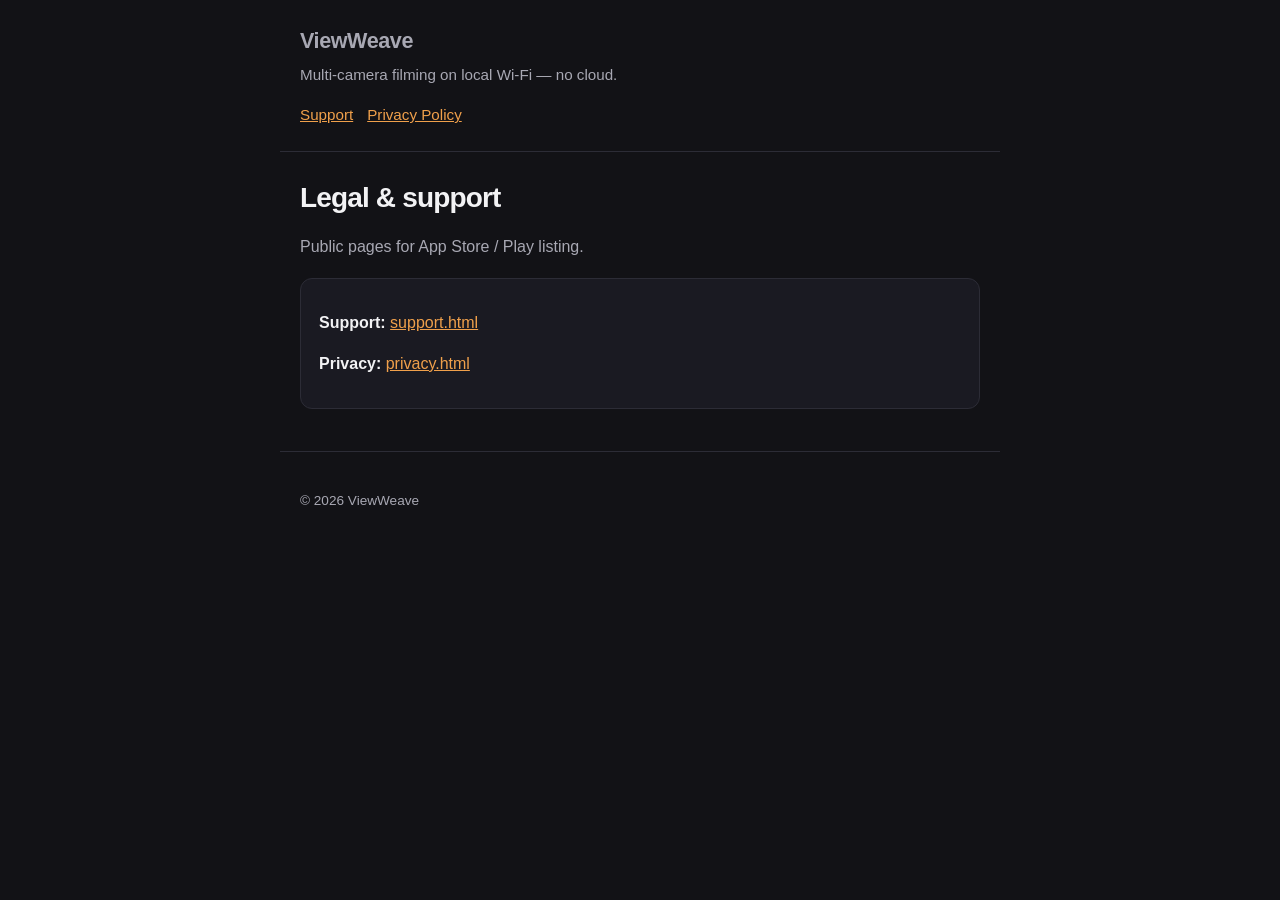
==== index.html @ 28b763ea "Add files via upload" ====
<!DOCTYPE html>
<html lang="en">
<head>
  <meta charset="utf-8" />
  <meta name="viewport" content="width=device-width, initial-scale=1" />
  <title>ViewWeave — Legal</title>
  <link rel="stylesheet" href="styles.css" />
</head>
<body>
  <header>
    <p class="brand">ViewWeave</p>
    <p class="tag">Multi-camera filming on local Wi‑Fi — no cloud.</p>
    <nav>
      <a href="support.html">Support</a>
      <a href="privacy.html">Privacy Policy</a>
    </nav>
  </header>
  <main>
    <h1>Legal &amp; support</h1>
    <p>Public pages for App Store / Play listing.</p>
    <div class="card">
      <p><strong>Support:</strong> <a href="support.html">support.html</a></p>
      <p><strong>Privacy:</strong> <a href="privacy.html">privacy.html</a></p>
    </div>
  </main>
  <footer>
    <p>© 2026 ViewWeave</p>
  </footer>
</body>
</html>
---- styles.css ----
:root {
  color-scheme: dark;
  --bg: #121216;
  --panel: #1a1a22;
  --text: #f2f2f4;
  --mist: #a8a8b3;
  --line: #2c2c36;
  --copper: #d97706;
  --link: #f0a04b;
}

* { box-sizing: border-box; }

body {
  margin: 0;
  font-family: -apple-system, BlinkMacSystemFont, "Segoe UI", Roboto, Helvetica, Arial, sans-serif;
  background: var(--bg);
  color: var(--text);
  line-height: 1.55;
}

a { color: var(--link); }

header, main, footer {
  max-width: 720px;
  margin: 0 auto;
  padding: 24px 20px;
}

header {
  border-bottom: 1px solid var(--line);
}

.brand {
  font-size: 1.35rem;
  font-weight: 700;
  letter-spacing: -0.02em;
  margin: 0 0 6px;
}

.tag {
  margin: 0;
  color: var(--mist);
  font-size: 0.95rem;
}

nav {
  margin-top: 16px;
  display: flex;
  gap: 14px;
  flex-wrap: wrap;
  font-size: 0.95rem;
}

h1 {
  font-size: 1.75rem;
  letter-spacing: -0.03em;
  margin: 0 0 12px;
}

h2 {
  font-size: 1.1rem;
  margin: 28px 0 8px;
}

p, li { color: var(--mist); }

ul { padding-left: 1.2rem; }

.card {
  background: var(--panel);
  border: 1px solid var(--line);
  border-radius: 12px;
  padding: 16px 18px;
  margin: 18px 0;
}

.card strong { color: var(--text); }

.email {
  font-size: 1.05rem;
  word-break: break-all;
}

.note {
  font-size: 0.9rem;
  color: var(--mist);
}

footer {
  border-top: 1px solid var(--line);
  color: var(--mist);
  font-size: 0.85rem;
}
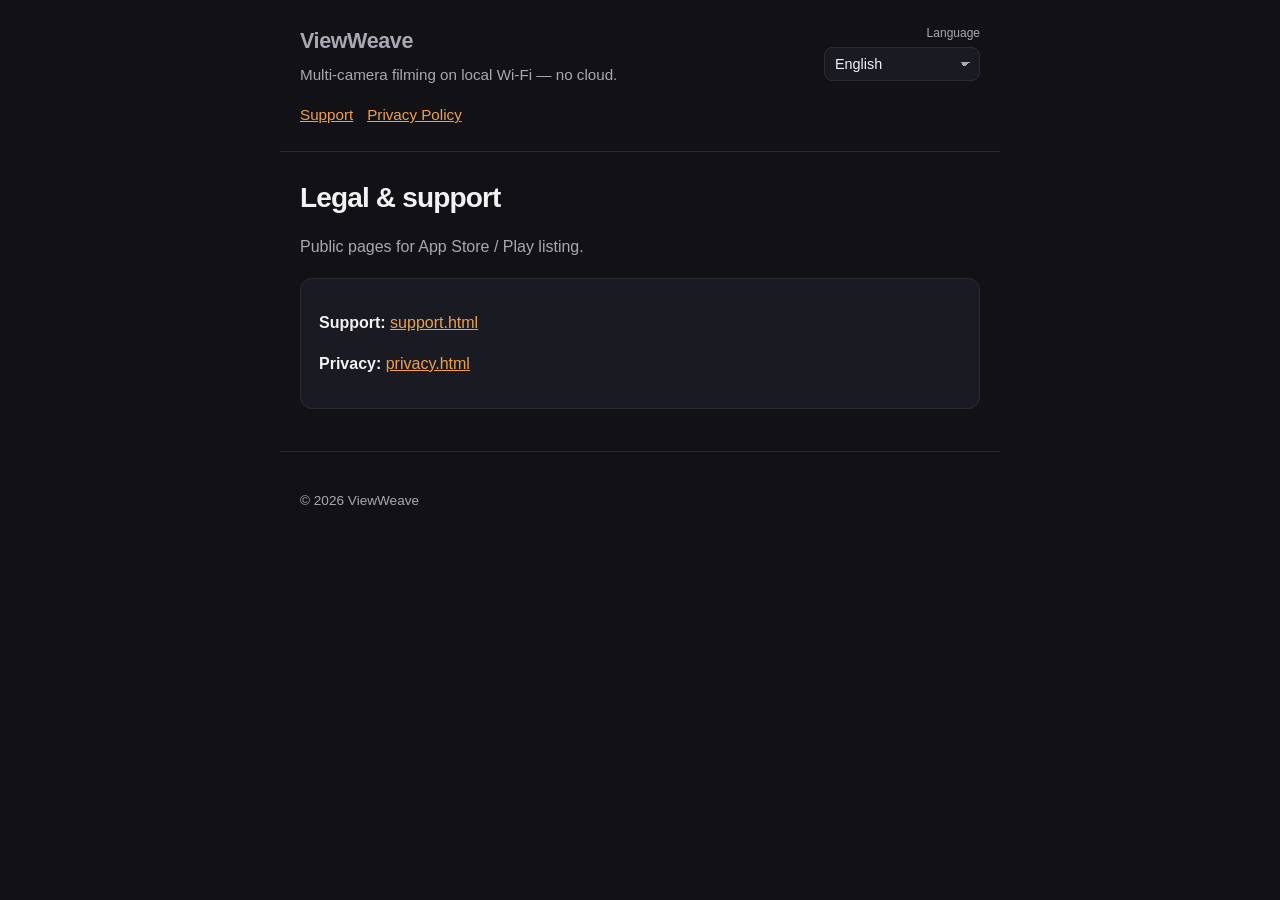
==== commit 6c5f9f0f: "Add language support Add language support" ====
--- a/index.html
+++ b/index.html
@@ -8,23 +8,33 @@
 </head>
 <body>
   <header>
-    <p class="brand">ViewWeave</p>
-    <p class="tag">Multi-camera filming on local Wi‑Fi — no cloud.</p>
+    <div class="header-top">
+      <div>
+        <p class="brand">ViewWeave</p>
+        <p class="tag" id="page-tag">Multi-camera filming on local Wi‑Fi — no cloud.</p>
+      </div>
+      <div class="lang-wrap">
+        <label for="lang-select" id="lang-label">Language</label>
+        <select id="lang-select" aria-label="Language"></select>
+      </div>
+    </div>
     <nav>
-      <a href="support.html">Support</a>
-      <a href="privacy.html">Privacy Policy</a>
+      <a href="support.html" id="nav-support">Support</a>
+      <a href="privacy.html" id="nav-privacy">Privacy Policy</a>
     </nav>
   </header>
   <main>
-    <h1>Legal &amp; support</h1>
-    <p>Public pages for App Store / Play listing.</p>
+    <h1 id="index-h1">Legal &amp; support</h1>
+    <p id="index-lead">Public pages for App Store / Play listing.</p>
     <div class="card">
-      <p><strong>Support:</strong> <a href="support.html">support.html</a></p>
-      <p><strong>Privacy:</strong> <a href="privacy.html">privacy.html</a></p>
+      <p><strong id="index-support-strong">Support:</strong> <a href="support.html">support.html</a></p>
+      <p><strong id="index-privacy-strong">Privacy:</strong> <a href="privacy.html">privacy.html</a></p>
     </div>
   </main>
   <footer>
-    <p>© 2026 ViewWeave</p>
+    <p id="footer-copy">© 2026 ViewWeave</p>
   </footer>
+  <script src="js/i18n.js"></script>
+  <script src="js/legal.js"></script>
 </body>
 </html>
--- a/styles.css
+++ b/styles.css
@@ -31,6 +31,13 @@
   border-bottom: 1px solid var(--line);
 }
 
+.header-top {
+  display: flex;
+  align-items: flex-start;
+  justify-content: space-between;
+  gap: 16px;
+}
+
 .brand {
   font-size: 1.35rem;
   font-weight: 700;
@@ -42,6 +49,36 @@
   margin: 0;
   color: var(--mist);
   font-size: 0.95rem;
+}
+
+.lang-wrap {
+  display: flex;
+  flex-direction: column;
+  align-items: flex-end;
+  gap: 4px;
+  flex-shrink: 0;
+}
+
+.lang-wrap label {
+  font-size: 0.75rem;
+  color: var(--mist);
+}
+
+.lang-wrap select {
+  appearance: none;
+  background: var(--panel);
+  color: var(--text);
+  border: 1px solid var(--line);
+  border-radius: 8px;
+  padding: 8px 28px 8px 10px;
+  font-size: 0.9rem;
+  min-width: 9.5rem;
+  background-image: linear-gradient(45deg, transparent 50%, var(--mist) 50%),
+    linear-gradient(135deg, var(--mist) 50%, transparent 50%);
+  background-position: calc(100% - 14px) 55%, calc(100% - 9px) 55%;
+  background-size: 5px 5px, 5px 5px;
+  background-repeat: no-repeat;
+  cursor: pointer;
 }
 
 nav {
@@ -92,3 +129,12 @@
   color: var(--mist);
   font-size: 0.85rem;
 }
+
+@media (max-width: 480px) {
+  .header-top {
+    flex-direction: column;
+  }
+  .lang-wrap {
+    align-items: flex-start;
+  }
+}
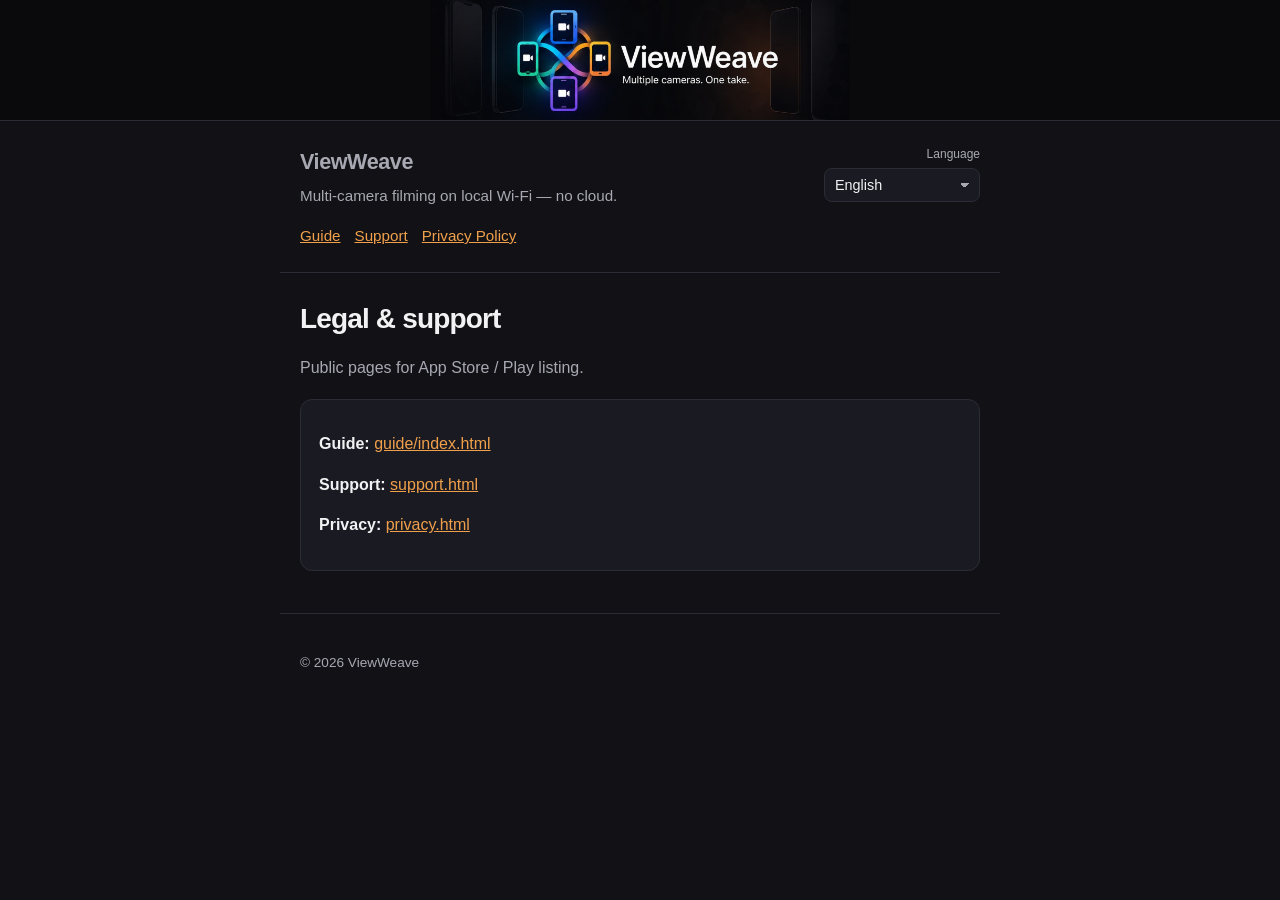
==== commit b1685b6c: "Add files via upload" ====
--- a/index.html
+++ b/index.html
@@ -7,6 +7,9 @@
   <link rel="stylesheet" href="styles.css" />
 </head>
 <body>
+  <div class="store-banner">
+    <img id="store-banner-img" src="headers/asc_header_en_3840x1646.jpg" alt="ViewWeave" width="420" height="180" />
+  </div>
   <header>
     <div class="header-top">
       <div>
@@ -19,6 +22,7 @@
       </div>
     </div>
     <nav>
+      <a href="guide/index.html" id="nav-guide">Guide</a>
       <a href="support.html" id="nav-support">Support</a>
       <a href="privacy.html" id="nav-privacy">Privacy Policy</a>
     </nav>
@@ -27,6 +31,7 @@
     <h1 id="index-h1">Legal &amp; support</h1>
     <p id="index-lead">Public pages for App Store / Play listing.</p>
     <div class="card">
+      <p><strong id="index-guide-strong">Guide:</strong> <a href="guide/index.html">guide/index.html</a></p>
       <p><strong id="index-support-strong">Support:</strong> <a href="support.html">support.html</a></p>
       <p><strong id="index-privacy-strong">Privacy:</strong> <a href="privacy.html">privacy.html</a></p>
     </div>
@@ -35,6 +40,7 @@
     <p id="footer-copy">© 2026 ViewWeave</p>
   </footer>
   <script src="js/i18n.js"></script>
+  <script src="js/guide_i18n.js"></script>
   <script src="js/legal.js"></script>
 </body>
 </html>
--- a/styles.css
+++ b/styles.css
@@ -20,6 +20,23 @@
 }
 
 a { color: var(--link); }
+
+.store-banner {
+  width: 100%;
+  background: #0a0a0c;
+  border-bottom: 1px solid var(--line);
+  line-height: 0;
+}
+
+.store-banner img {
+  display: block;
+  width: 100%;
+  max-width: 420px;
+  max-height: 120px;
+  object-fit: cover;
+  height: auto;
+  margin: 0 auto;
+}
 
 header, main, footer {
   max-width: 720px;
@@ -130,6 +147,233 @@
   font-size: 0.85rem;
 }
 
+/* Guide */
+body.guide-page header,
+body.guide-page main,
+body.guide-page footer {
+  max-width: 860px;
+}
+
+body.guide-page .store-banner img {
+  max-width: 420px;
+  max-height: 120px;
+}
+
+.toc ol {
+  margin: 0;
+  padding-left: 1.25rem;
+  color: var(--mist);
+}
+
+.toc a { text-decoration: none; }
+.toc a:hover { text-decoration: underline; }
+
+.guide-shot {
+  display: block;
+  max-width: 100%;
+  width: min(420px, 100%);
+  border-radius: 10px;
+  border: 1px solid var(--line);
+  margin: 12px 0 16px;
+}
+
+.video-grid {
+  display: grid;
+  grid-template-columns: repeat(auto-fill, minmax(112px, 1fr));
+  gap: 12px;
+}
+
+.video-thumb {
+  appearance: none;
+  display: block;
+  width: 100%;
+  padding: 0;
+  margin: 0;
+  border: 1px solid var(--line);
+  border-radius: 10px;
+  background: #0a0a0c;
+  cursor: pointer;
+  overflow: hidden;
+  text-align: left;
+  color: inherit;
+  font: inherit;
+}
+
+.video-thumb:focus-visible {
+  outline: 2px solid var(--copper);
+  outline-offset: 2px;
+}
+
+.video-thumb-media {
+  position: relative;
+  aspect-ratio: 9 / 16;
+  background: #000;
+}
+
+.video-thumb-media img {
+  display: block;
+  width: 100%;
+  height: 100%;
+  object-fit: cover;
+}
+
+.video-thumb-play {
+  position: absolute;
+  inset: 0;
+  display: flex;
+  align-items: center;
+  justify-content: center;
+  background: rgba(0, 0, 0, 0.28);
+  pointer-events: none;
+}
+
+.video-thumb-play::before {
+  content: "";
+  width: 0;
+  height: 0;
+  border-style: solid;
+  border-width: 9px 0 9px 15px;
+  border-color: transparent transparent transparent #fff;
+  filter: drop-shadow(0 1px 2px rgba(0, 0, 0, 0.5));
+  margin-left: 3px;
+}
+
+.video-thumb h3 {
+  margin: 0;
+  padding: 8px 8px 10px;
+  font-size: 0.72rem;
+  line-height: 1.3;
+  color: var(--mist);
+  font-weight: 600;
+  min-height: 2.6em;
+}
+
+/* Video modal */
+.video-modal[hidden] {
+  display: none !important;
+}
+
+.video-modal {
+  position: fixed;
+  inset: 0;
+  z-index: 1000;
+  display: flex;
+  align-items: center;
+  justify-content: center;
+  padding: 20px;
+}
+
+.video-modal-backdrop {
+  position: absolute;
+  inset: 0;
+  background: rgba(0, 0, 0, 0.72);
+}
+
+.video-modal-dialog {
+  position: relative;
+  z-index: 1;
+  width: min(420px, 100%);
+  background: var(--panel);
+  border: 1px solid var(--line);
+  border-radius: 14px;
+  padding: 14px;
+  box-shadow: 0 16px 48px rgba(0, 0, 0, 0.45);
+}
+
+.video-modal-head {
+  display: flex;
+  align-items: flex-start;
+  justify-content: space-between;
+  gap: 12px;
+  margin-bottom: 10px;
+}
+
+.video-modal-title {
+  margin: 0;
+  font-size: 0.95rem;
+  color: var(--text);
+  font-weight: 600;
+  line-height: 1.35;
+}
+
+.video-modal-close {
+  appearance: none;
+  flex-shrink: 0;
+  width: 32px;
+  height: 32px;
+  border: 1px solid var(--line);
+  border-radius: 8px;
+  background: var(--bg);
+  color: var(--text);
+  font-size: 1.25rem;
+  line-height: 1;
+  cursor: pointer;
+}
+
+.video-modal-close:hover {
+  border-color: var(--mist);
+}
+
+.video-modal video {
+  display: block;
+  width: 100%;
+  max-height: min(72vh, 720px);
+  border-radius: 10px;
+  background: #000;
+}
+
+.guide-table {
+  width: 100%;
+  border-collapse: collapse;
+  font-size: 0.9rem;
+  margin: 12px 0 18px;
+}
+
+.guide-table th,
+.guide-table td {
+  border: 1px solid var(--line);
+  padding: 8px 10px;
+  text-align: left;
+  vertical-align: top;
+  color: var(--mist);
+}
+
+.guide-table th {
+  background: var(--panel);
+  color: var(--text);
+  font-weight: 600;
+}
+
+.guide-table strong { color: var(--text); }
+
+.guide-pre {
+  background: var(--panel);
+  border: 1px solid var(--line);
+  border-radius: 10px;
+  padding: 12px 14px;
+  overflow-x: auto;
+  font-size: 0.82rem;
+  color: var(--mist);
+  line-height: 1.45;
+}
+
+.guide-callout {
+  border-left: 3px solid var(--copper);
+  padding: 8px 0 8px 14px;
+  margin: 12px 0;
+  color: var(--mist);
+}
+
+#guide-body h2 {
+  scroll-margin-top: 16px;
+}
+
+#guide-body h3 {
+  font-size: 1rem;
+  margin: 20px 0 8px;
+  color: var(--text);
+}
+
 @media (max-width: 480px) {
   .header-top {
     flex-direction: column;
